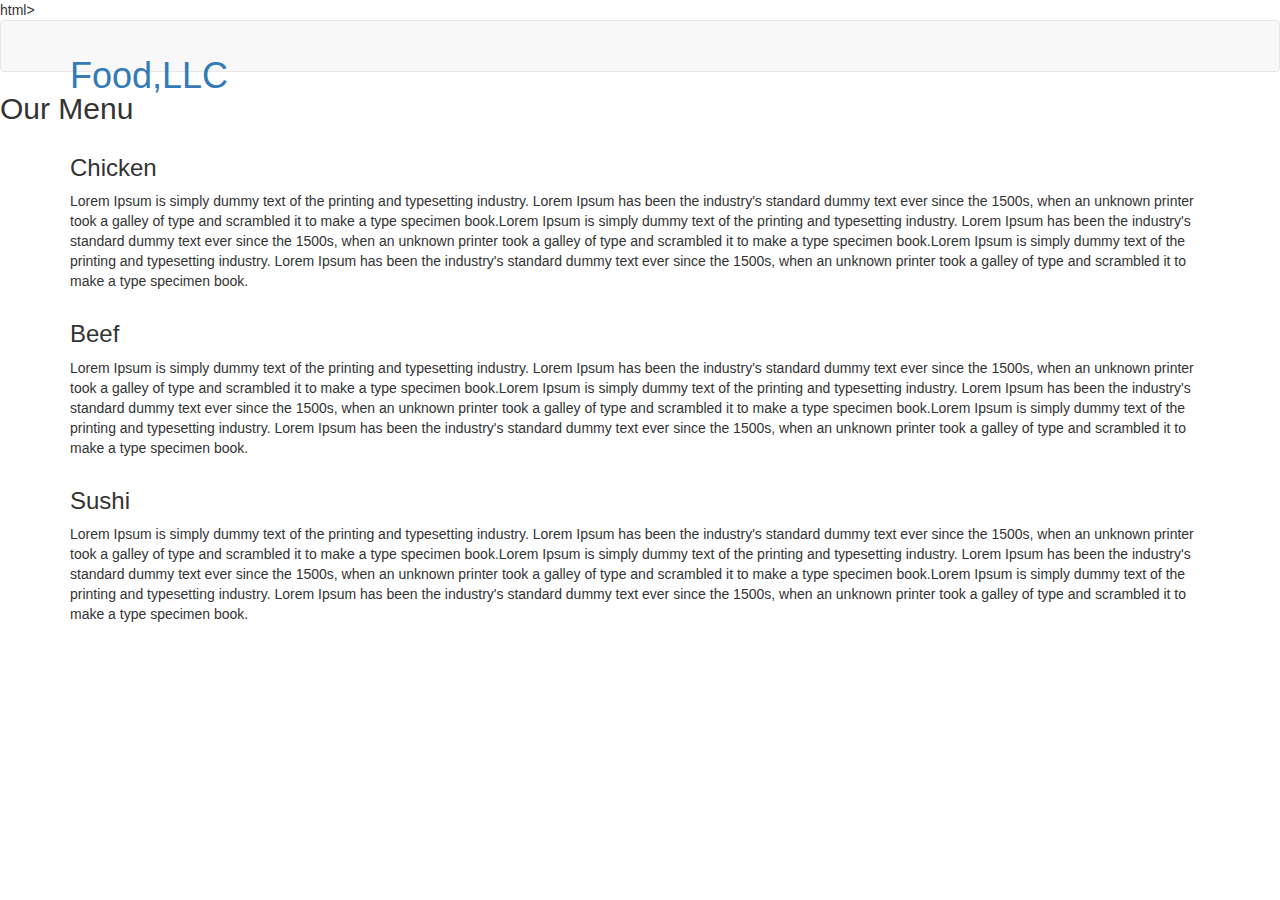
==== bootstrapmenu.html @ dec3e8fa "Create bootstrapmenu.html" ====
html>
<head>
	<meta http-equiv="X-UA-Compatible" content "IE=edge">
<meta name="viewport" content="width=device-width, initial-scale=1">
<meta charset="utf-8">

<title>Food,LLC</title>
<link rel="stylesheet" href="css/bootstrap.min.css">
<link rel="stylesheet" href="css/styles.css">
</head>
</head>
<body>
<header>
<nav id = "header-nav" class= "navbar navbar-default">
<div class="container">
<div class="navbar-header">
<a href="assignment.html" class="pull-left visible-md visible-lg">

</a>
<div class ="navbar-brand">

<a href="assignment.html"><h1>Food,LLC</h1></a>


</div>
<button type="button" class="navbar-toggle collapsed" data-toggle="collapse" data-target="#collapsable-nav" aria-expanded="false">
        <span class="sr-only">Toggle navigation</span>
        <span class="icon-bar"></span>
        <span class="icon-bar"></span>
        <span class="icon-bar"></span>
      </button>
</div>
<div id="collapsable-nav" class ="collapse navbar-collapse">
<ul class="nav navbar-nav navbar-right visible-xs">
                <li class="text-center"><a href="#">Chicken</a></li>
                <li class="text-center"><a href="#">Beef</a></li>
                <li class="text-center"><a href="#">Sushi</a></li>

</ul>
</div>
</div>
</nav>
</header>
<h2>Our Menu</h2>

<div id="main-content" class="container">


<div id="home-tiles" class = "row">

<div class="item-description col-lg-12 col-md-12 col-sm-12 col-xs-12">
			<h3 class="menu-item-title">Chicken</h3>
			<p class="menu-item-details">
				Lorem Ipsum is simply dummy text of the printing and typesetting industry. Lorem Ipsum has been the industry's standard dummy text ever since the 1500s, when an unknown printer took a galley of type and scrambled it to make a type specimen book.Lorem Ipsum is simply dummy text of the printing and typesetting industry. Lorem Ipsum has been the industry's standard dummy text ever since the 1500s, when an unknown printer took a galley of type and scrambled it to make a type specimen book.Lorem Ipsum is simply dummy text of the printing and typesetting industry. Lorem Ipsum has been the industry's standard dummy text ever since the 1500s, when an unknown printer took a galley of type and scrambled it to make a type specimen book.
			</p>

		</div>
		

		<div class="item-description col-lg-12 col-md-12 col-sm-12 col-xs-12">
			<h3 class="menu-item-title">Beef</h3>
			<p class="menu-item-details">
				Lorem Ipsum is simply dummy text of the printing and typesetting industry. Lorem Ipsum has been the industry's standard dummy text ever since the 1500s, when an unknown printer took a galley of type and scrambled it to make a type specimen book.Lorem Ipsum is simply dummy text of the printing and typesetting industry. Lorem Ipsum has been the industry's standard dummy text ever since the 1500s, when an unknown printer took a galley of type and scrambled it to make a type specimen book.Lorem Ipsum is simply dummy text of the printing and typesetting industry. Lorem Ipsum has been the industry's standard dummy text ever since the 1500s, when an unknown printer took a galley of type and scrambled it to make a type specimen book.
			</p>

		</div>
		<div class="item-description col-lg-12 col-md-12 col-sm-12 col-xs-12">
			<h3 class="menu-item-title">Sushi</h3>
			<p class="menu-item-details">
				Lorem Ipsum is simply dummy text of the printing and typesetting industry. Lorem Ipsum has been the industry's standard dummy text ever since the 1500s, when an unknown printer took a galley of type and scrambled it to make a type specimen book.Lorem Ipsum is simply dummy text of the printing and typesetting industry. Lorem Ipsum has been the industry's standard dummy text ever since the 1500s, when an unknown printer took a galley of type and scrambled it to make a type specimen book.Lorem Ipsum is simply dummy text of the printing and typesetting industry. Lorem Ipsum has been the industry's standard dummy text ever since the 1500s, when an unknown printer took a galley of type and scrambled it to make a type specimen book.
			</p>

		</div>
	
</div><!--end of home tile-->
</div><!-- end of main content-->

<script src="js/jquery-3.2.1.min.js"></script>
<script src="js/bootstrap.min.js"></script>
<script src="js/script.js"></script>
</body>
</html>
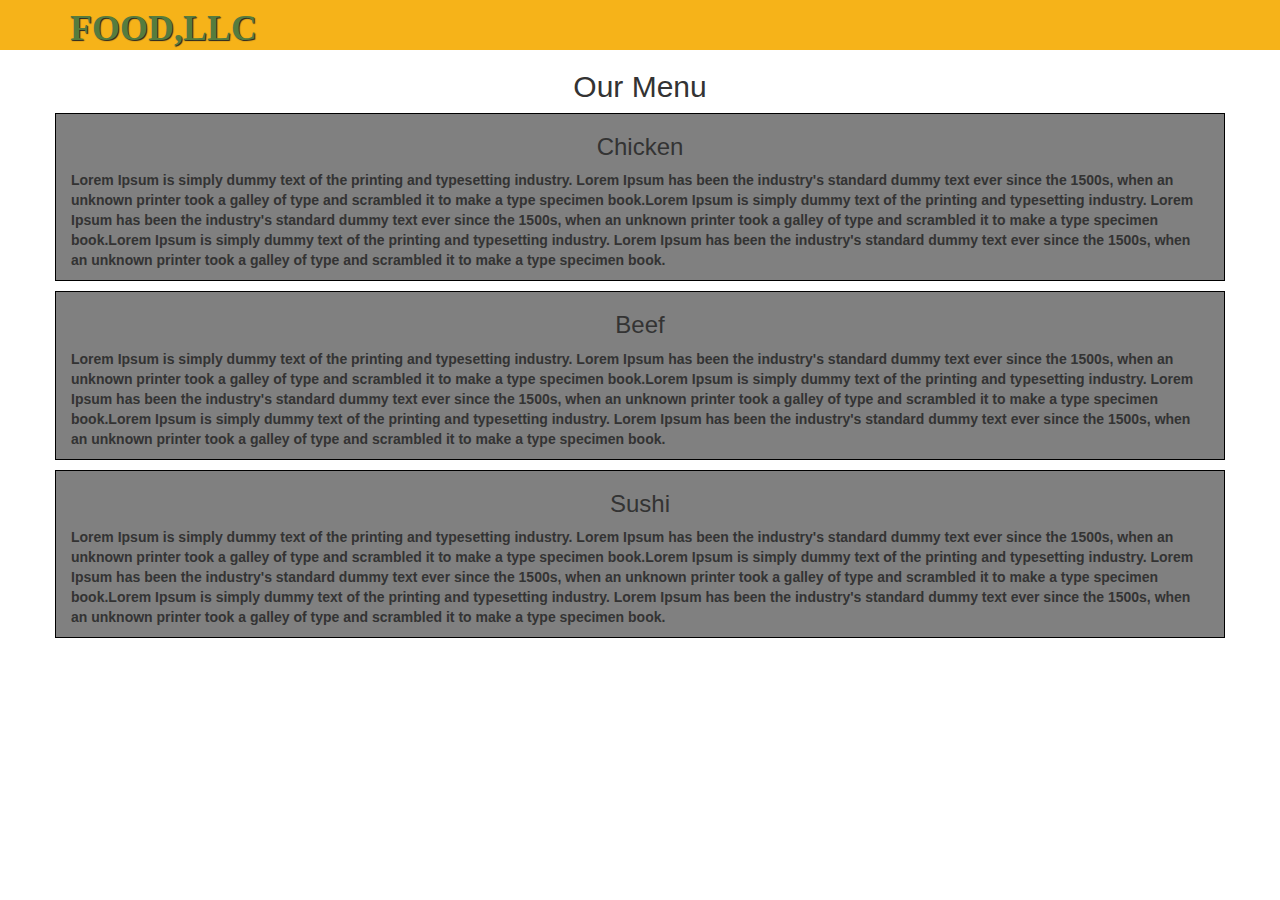
==== commit ff50c622: "Update bootstrapmenu.html" ====
--- a/bootstrapmenu.html
+++ b/bootstrapmenu.html
@@ -1,4 +1,4 @@
-html>
+<html>
 <head>
 	<meta http-equiv="X-UA-Compatible" content "IE=edge">
 <meta name="viewport" content="width=device-width, initial-scale=1">
--- a/css/styles.css
+++ b/css/styles.css
@@ -0,0 +1,77 @@
+#header-nav{
+	background-color:#f6b319;
+	border-radius:0;
+	border:0;
+		
+}
+.opt{
+	text-align: center;
+	
+}
+.item-description{
+	border: 1px solid #000000;
+	background-color: #808080;
+	margin-bottom: 10px;
+	font-weight: bold;
+}
+h2{
+	text-align: center;
+}
+.navbar-header button.navbar-toggle, .navbar-header .icon-bar
+{
+	border:1px solid #61122f;
+
+	
+}
+
+.menu-item-title{
+	text-align: center;
+}
+.navbar-brand h1
+{
+	padding-top:0px;
+	font-family: 'Lora', serif;
+	color:#557c3e;
+	font-size:2em;
+	text-transform: uppercase;
+	font-weight:bold;
+	text-shadow:1px 1px 1px #222;
+	margin-top:0;
+	margin-bottom:0;
+	line-height:.75;
+	}
+	.navbar-brand a:hover, .navbar-brand a:focus
+{
+	text-decoration:none;
+}
+
+
+@media(max-width:767px){
+	.navbar-brand 
+{
+	padding-top:10px;
+	height:80px;
+	}
+	.navbar-brand  h1
+{
+	padding-top:10px;
+	font-size:5vw;/*1vw = 1% of viewport width*/
+	}
+	.navbar-brand  p
+{
+	
+	margin-top:12px;
+	font-size:.6em;
+	}
+		.navbar-brand  p img
+{
+	height:20px;
+	}
+	}
+
+	@media(max-width: 479px){
+	.navbar-brand h1{
+		padding-top: 5px;
+		font-size: 6vw;
+	}
+}
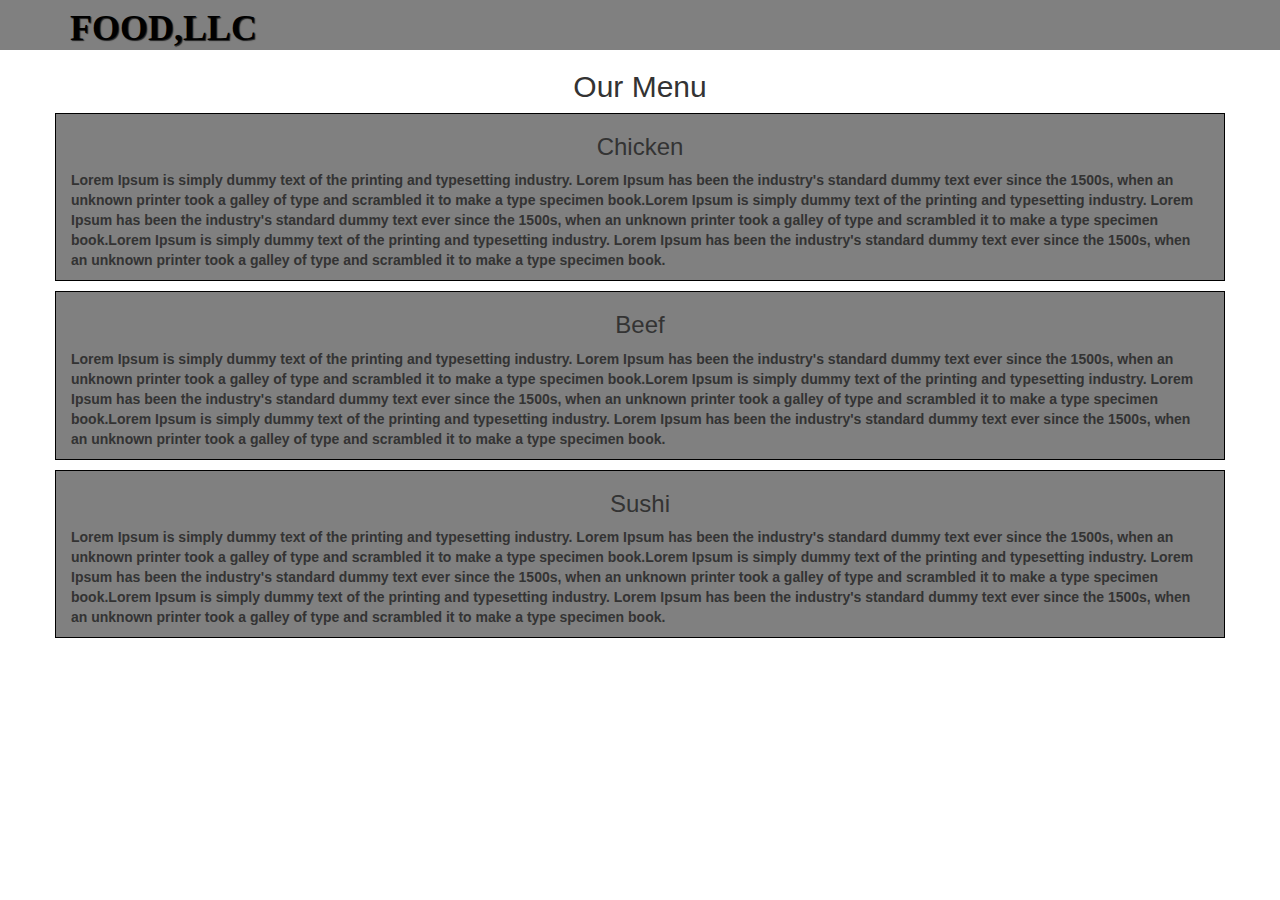
==== commit f03d4638: "Update bootstrapmenu.html" ====
--- a/bootstrapmenu.html
+++ b/bootstrapmenu.html
@@ -77,6 +77,8 @@
 
 <script src="js/jquery-3.2.1.min.js"></script>
 <script src="js/bootstrap.min.js"></script>
+	<script src="js/helloSpeaker.js"></script>
+	<script src="js/byeSpeaker.js"></script>
 <script src="js/script.js"></script>
 </body>
 </html>
--- a/css/styles.css
+++ b/css/styles.css
@@ -1,5 +1,5 @@
 #header-nav{
-	background-color:#f6b319;
+	background-color:grey;
 	border-radius:0;
 	border:0;
 		
@@ -19,7 +19,7 @@
 }
 .navbar-header button.navbar-toggle, .navbar-header .icon-bar
 {
-	border:1px solid #61122f;
+	border:1px solid #border;
 
 	
 }
@@ -31,7 +31,7 @@
 {
 	padding-top:0px;
 	font-family: 'Lora', serif;
-	color:#557c3e;
+	color:Black;
 	font-size:2em;
 	text-transform: uppercase;
 	font-weight:bold;
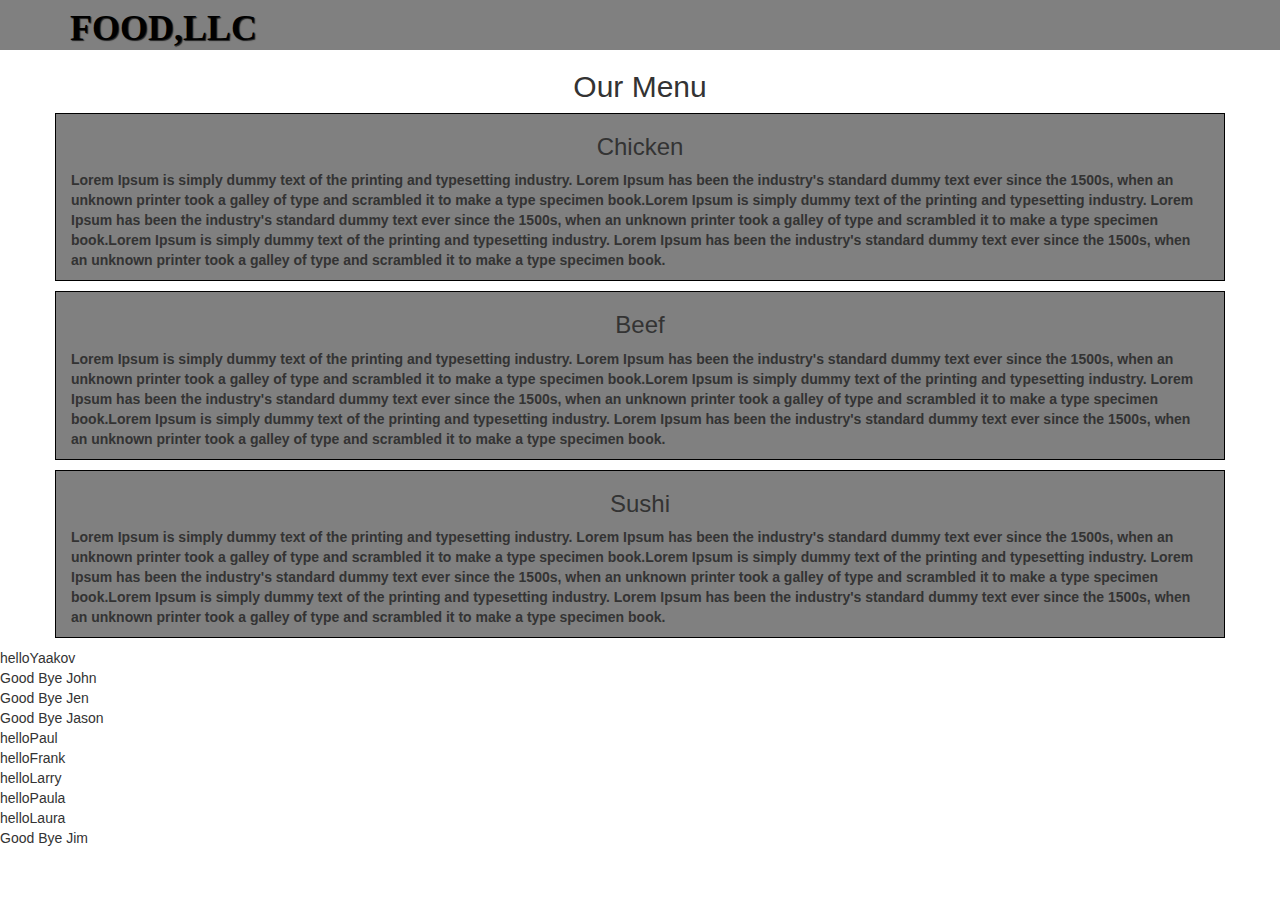
==== commit ff8e38e9: "Update bootstrapmenu.html" ====
--- a/bootstrapmenu.html
+++ b/bootstrapmenu.html
@@ -75,10 +75,9 @@
 </div><!--end of home tile-->
 </div><!-- end of main content-->
 
-<script src="js/jquery-3.2.1.min.js"></script>
-<script src="js/bootstrap.min.js"></script>
-	<script src="js/helloSpeaker.js"></script>
-	<script src="js/byeSpeaker.js"></script>
+
+<script src="js/SpeakGoodBye.js"></script>
+<script src="js/SpeakHello.js"></script>
 <script src="js/script.js"></script>
 </body>
 </html>
